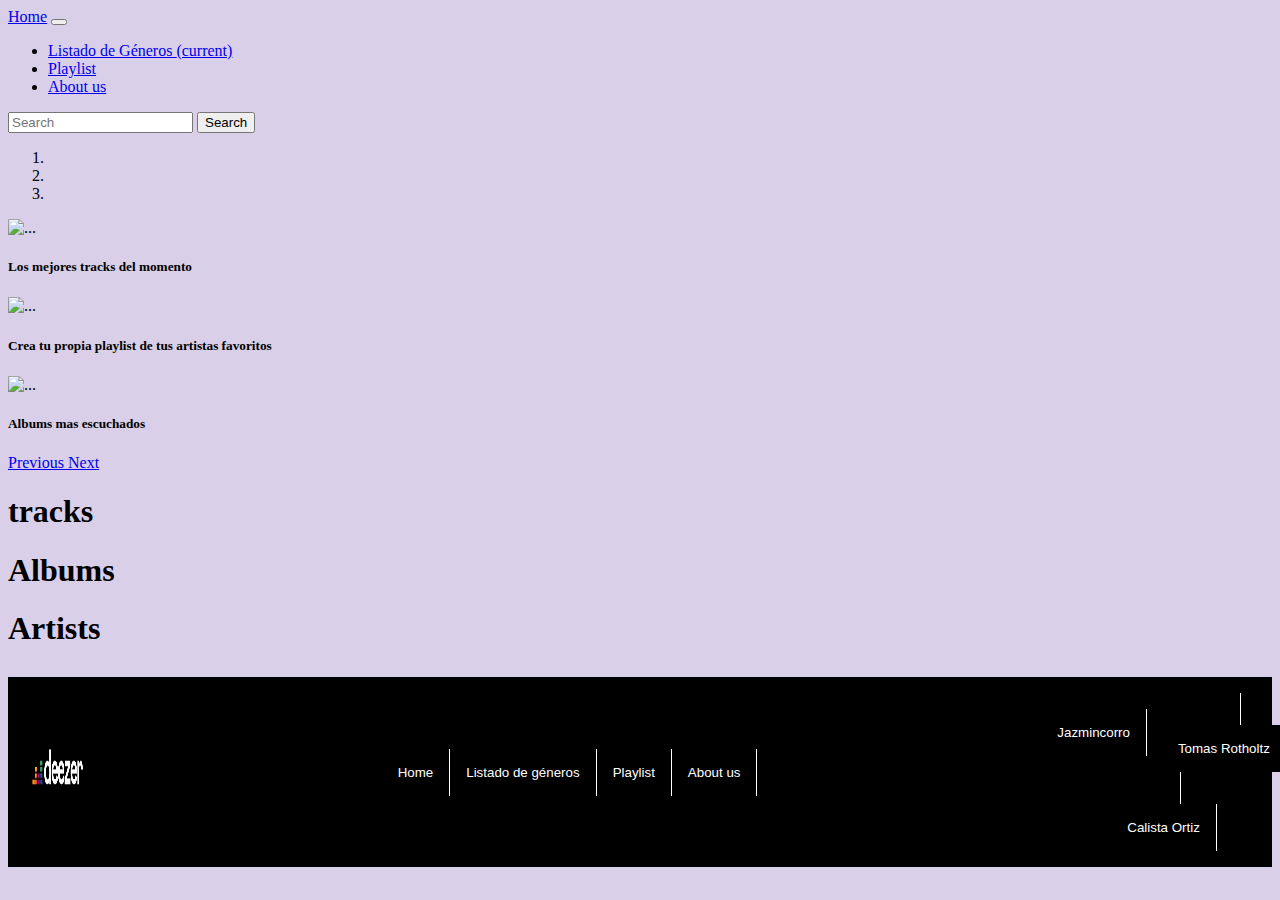
==== index.html @ 96d17399 "titulos" ====
<!DOCTYPE html>
<html lang="en">
    
<head>
    <meta charset="UTF-8">
    <meta name="viewport" content="width=device-width, initial-scale=1.0">
    <script src="https://kit.fontawesome.com/acbb8010fa.js"
    crossorigin="anonymous">
    </script>
    <script src="js/script.js"></script>
    <title>Document</title>
    <link rel="stylesheet" href="https://stackpath.bootstrapcdn.com/bootstrap/4.5.0/css/bootstrap.min.css" integrity="sha384-9aIt2nRpC12Uk9gS9baDl411NQApFmC26EwAOH8WgZl5MYYxFfc+NcPb1dKGj7Sk" crossorigin="anonymous"> 
<script src="https://code.jquery.com/jquery-3.5.1.slim.min.js" integrity="sha384-DfXdz2htPH0lsSSs5nCTpuj/zy4C+OGpamoFVy38MVBnE+IbbVYUew+OrCXaRkfj" crossorigin="anonymous"></script>
<script src="https://cdn.jsdelivr.net/npm/popper.js@1.16.0/dist/umd/popper.min.js" integrity="sha384-Q6E9RHvbIyZFJoft+2mJbHaEWldlvI9IOYy5n3zV9zzTtmI3UksdQRVvoxMfooAo" crossorigin="anonymous"></script>
<script src="https://stackpath.bootstrapcdn.com/bootstrap/4.5.0/js/bootstrap.min.js" integrity="sha384-OgVRvuATP1z7JjHLkuOU7Xw704+h835Lr+6QL9UvYjZE3Ipu6Tp75j7Bh/kR0JKI" crossorigin="anonymous"></script>
<link rel="stylesheet" href="css/styles.css">
</head>

<body>
    


<div class="container">

    <!-- cabecera -->
    <nav class="navbar navbar-expand-lg navbar-light bg-light">
        <a class="navbar-brand" href="index.html">Home</a>
        <button class="navbar-toggler" type="button" data-toggle="collapse" data-target="#navbarTogglerDemo02" aria-controls="navbarTogglerDemo02" aria-expanded="false" aria-label="Toggle navigation">
          <span class="navbar-toggler-icon"></span>
        </button>
      
        <div class="collapse navbar-collapse" id="navbarTogglerDemo02">
          <ul class="navbar-nav mr-auto mt-2 mt-lg-0">
            <li class="nav-item active">
              <a class="nav-link" href="list.html"> Listado de Géneros <span class="sr-only">(current)</span></a>
            </li>
            <li class="nav-item">
              <a class="nav-link" href="playlist.html"> Playlist </a>
            </li>
            <li class="nav-item">
              <a class="nav-link disabled" href="about.html" tabindex="-1" aria-disabled="true">About us</a>
            </li>
          </ul>
          <form class="form-inline my-2 my-lg-0">
            <input class="form-control mr-sm-2" type="search" placeholder="Search">
            <button class="btn btn-outline-success my-2 my-sm-0" type="submit">Search</button>
          </form>
        </div>
      </nav>
      
    <!--carrousel-->
    <div id="carouselExampleCaptions" class="carousel slide" data-ride="carousel">
      <ol class="carousel-indicators">
        <li data-target="#carouselExampleCaptions" data-slide-to="0" class="active"></li>
        <li data-target="#carouselExampleCaptions" data-slide-to="1"></li>
        <li data-target="#carouselExampleCaptions" data-slide-to="2"></li>
      </ol>
      <div class="carousel-inner">
        <div class="carousel-item active">
          <img src="images/image_content_32160715_20181106085826.jpg" class="d-block w-100" alt="...">
          <div class="carousel-caption d-none d-md-block">
            <h5>Los mejores tracks del momento </h5>
            
          </div>
        </div>
        <div class="carousel-item">
          <img src="images/image_content_32160715_20181106085826.jpg" class="d-block w-100" alt="...">
          <div class="carousel-caption d-none d-md-block">
            <h5>Crea tu propia playlist de tus artistas favoritos</h5>
           
          </div>
        </div>
        <div class="carousel-item">
          <img src="images/image_content_32160715_20181106085826.jpg" class="d-block w-100" alt="...">
          <div class="carousel-caption d-none d-md-block">
            <h5>Albums mas escuchados</h5>
           
          </div>
        </div>
      </div>
      <a class="carousel-control-prev" href="#carouselExampleCaptions" role="button" data-slide="prev">
        <span class="carousel-control-prev-icon" aria-hidden="true"></span>
        <span class="sr-only">Previous</span>
      </a>
      <a class="carousel-control-next" href="#carouselExampleCaptions" role="button" data-slide="next">
        <span class="carousel-control-next-icon" aria-hidden="true"></span>
        <span class="sr-only">Next</span>
      </a>
    </div>
   
      
    
  <!--cajas-->
<!-- Chart Canciones -->
  <h1>tracks</h1>
   <div class="cajas d-flex" id="Canciones"> 
    <div class="col-4"id="imagen"></div>
   <div class="list-group col-7" id="tracks">
    </div>     
    </div> 
        <!-- Chart Albums -->
   <h1>Albums</h1>
   <div class="cajas d-flex" id="Albums-nousar"> 
    <div class="col-4"id="imagenAlbums"></div>
   <div class="list-group col-7" id="Album">
    </div>       
    </div> 
    <!-- Chart Artista -->
   <h1>Artists</h1>
   <div class="cajas d-flex" id="artistas"> 
    <div class="col-4"id="imagenArtista"></div>
   <div class="list-group col-7" id="Artist">
    </div>       
    </div> 
<!-- Footer -->

    <footer class="main-footer">
        <img src="images/deezer.jpg" alt="logo deezer" class="deezer">
        <ul>
            <li><a href="index.html">Home</a></li>
            <li><a href="list.html">Listado de géneros</a></li>
            <li><a href="playlist.html">Playlist</a></li>
            <li><a href="about.html">About us</a></li>  
        </ul>
   
    <div class="nombres">
<ul>
    <li> <a href="https://www.instagram.com">Jazmincorro</li>
    <li><a href="https://www.instagram.com">Tomas Rotholtz</li>
    <li><a href="https://www.instagram.com">Calista Ortiz</li>
</ul>
  
    </div>
   
    </footer>
</div>
</body>
</html>
---- css/styles.css ----
body{
    background-color: rgb(217, 207, 232);
}

.container{
    width: 100%;
}

.a{
    text-size-adjust: 90px;

}


.buscador input{
    margin-top:30px;
    margin-left: 10px;
    width: 96%;
    height: 4vh;
}



 .cajas ul li a{
        text-decoration: none;
        display: flex;
        justify-content: space-evenly;
        margin-left: 50px;
        margin-right: 20px;
        margin-top: 30px;
        margin-bottom: 50px;
        background-color: transparent;
        height:200px;
        padding: 20px;
        width: 200px;
        color: black;
        border-radius: 50%;   
        align-items: flex-start;
        font-weight: bold;
 }


.cajas ul {
    display: flex;
    flex-wrap: wrap;
    justify-content: space-evenly;
    margin-top: 80px;
    margin-bottom: 100px;
    margin-left: 125px;
    margin-right: 80px;
    marker-mid: 100%;
    list-style: none;
    width: 1180px;
    font-size: medium;
    padding-right: 0px;
    padding-left: 0px;
    gap: 20px;
    

}

.main-footer{
    margin-top: 30px;
    width: 100%;
    background-color:black;
    display: flex;
    justify-content: space-between;
    
}
.main-footer ul{
    display: flex;
    flex-wrap: wrap;
    justify-content:center;
    list-style: none;
    width: 100%;
    
  
}
.main-footer li{
    display: flex;
    flex-direction: column;
    background-color: blac;
    border-color: white;
    margin-bottom: 0px;

   
    
    
}
.main-footer li a{
    color: white;
    text-decoration: none;
    margin: auto;
    font-size: smaller;
    font-family: Arial, Helvetica, sans-serif;
    background-color: black;
    padding-bottom: 0px;
    border-right: 1px solid white;
    justify-content: center;            
    display: block;
    color: white;  
    text-align: center;
    padding: 16px;
    text-decoration: none;
    list-style: none;

}

.logo{
    width: 180px;
    padding-top: 15px;
}

.deezer{
    width: 100px;
}
.nombres a{
    display: flex;
    flex-direction: column;

    color: white;
    margin-right: 15px;
    text-decoration: none;
   text-align: center;

}
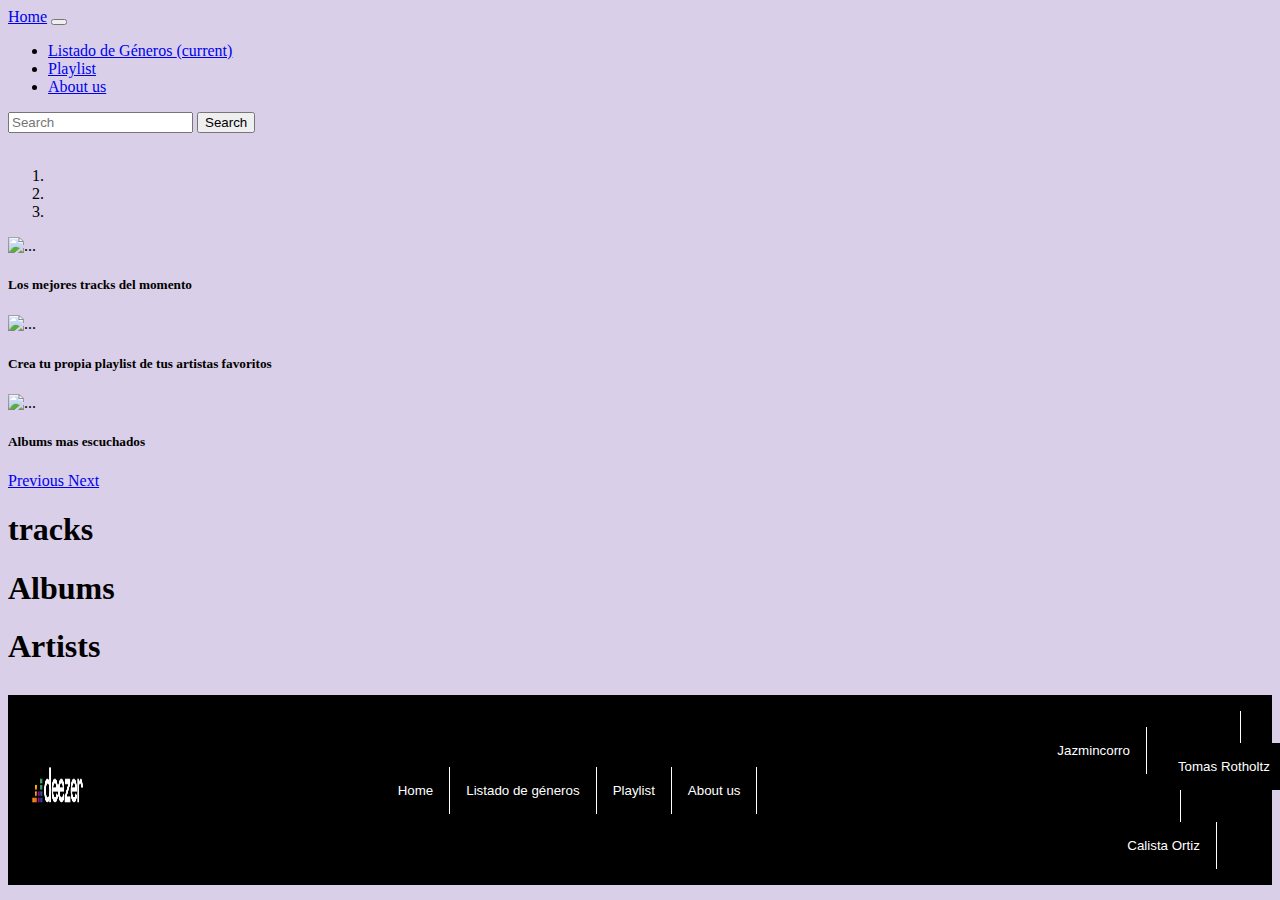
==== commit 02ed2d01: "tracks api" ====
--- a/index.html
+++ b/index.html
@@ -41,10 +41,11 @@
               <a class="nav-link disabled" href="about.html" tabindex="-1" aria-disabled="true">About us</a>
             </li>
           </ul>
-          <form class="form-inline my-2 my-lg-0">
-            <input class="form-control mr-sm-2" type="search" placeholder="Search">
-            <button class="btn btn-outline-success my-2 my-sm-0" type="submit">Search</button>
-          </form>
+          <form class="form-inline my-2 my-lg-0" action="tracks.html" method="GET">
+             <input class="form-control mr-sm-2" type="search" placeholder="Search" name="textoBuscado">
+               <button class="btn btn-outline-success my-2 my-sm-0" type="submit">Search</button>
+                   </form> +
         </div>
       </nav>
       
@@ -121,6 +122,7 @@
             <li><a href="list.html">Listado de géneros</a></li>
             <li><a href="playlist.html">Playlist</a></li>
             <li><a href="about.html">About us</a></li>  
+           
         </ul>
    
     <div class="nombres">
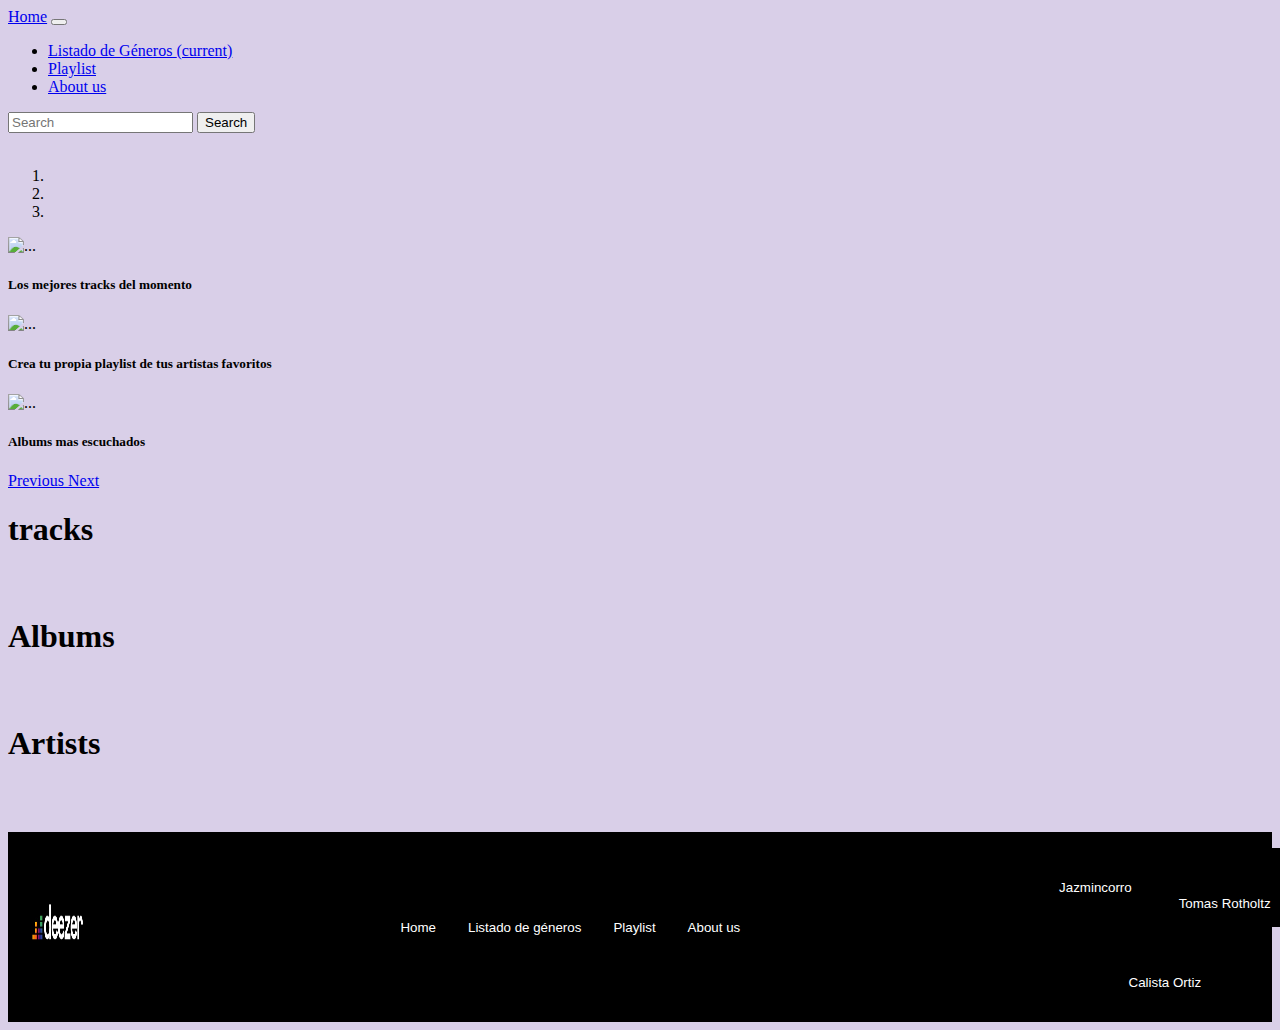
==== commit 8ffe5edd: "css albums" ====
--- a/index.html
+++ b/index.html
@@ -93,21 +93,21 @@
     
   <!--cajas-->
 <!-- Chart Canciones -->
-  <h1>tracks</h1>
+  <h1 >tracks</h1>
    <div class="cajas d-flex" id="Canciones"> 
     <div class="col-4"id="imagen"></div>
    <div class="list-group col-7" id="tracks">
     </div>     
     </div> 
         <!-- Chart Albums -->
-   <h1>Albums</h1>
+   <h1 >Albums</h1>
    <div class="cajas d-flex" id="Albums-nousar"> 
     <div class="col-4"id="imagenAlbums"></div>
    <div class="list-group col-7" id="Album">
     </div>       
     </div> 
     <!-- Chart Artista -->
-   <h1>Artists</h1>
+   <h1 >Artists</h1>
    <div class="cajas d-flex" id="artistas"> 
     <div class="col-4"id="imagenArtista"></div>
    <div class="list-group col-7" id="Artist">
--- a/css/styles.css
+++ b/css/styles.css
@@ -10,17 +10,21 @@
     text-size-adjust: 90px;
 
 }
+#Canciones{
+    
+    margin-top: 70px;
+}
+#Albums-nousar{
+   
+    margin-top: 70px;
+
+}
+#artistas{
+    margin-bottom:70px;
+    margin-top: 70px;
 
 
-.buscador input{
-    margin-top:30px;
-    margin-left: 10px;
-    width: 96%;
-    height: 4vh;
 }
-
-
-
  .cajas ul li a{
         text-decoration: none;
         display: flex;
@@ -79,7 +83,7 @@
 .main-footer li{
     display: flex;
     flex-direction: column;
-    background-color: blac;
+    background-color: black;
     border-color: white;
     margin-bottom: 0px;
 
@@ -95,7 +99,6 @@
     font-family: Arial, Helvetica, sans-serif;
     background-color: black;
     padding-bottom: 0px;
-    border-right: 1px solid white;
     justify-content: center;            
     display: block;
     color: white;  
@@ -124,8 +127,18 @@
    text-align: center;
 
 }
+.card-body{
+    background-color:black;
+    color: white;
+    
+}
+.cajasd-flex{
+    color: black;
+}
 
 
 
 
 
+
+
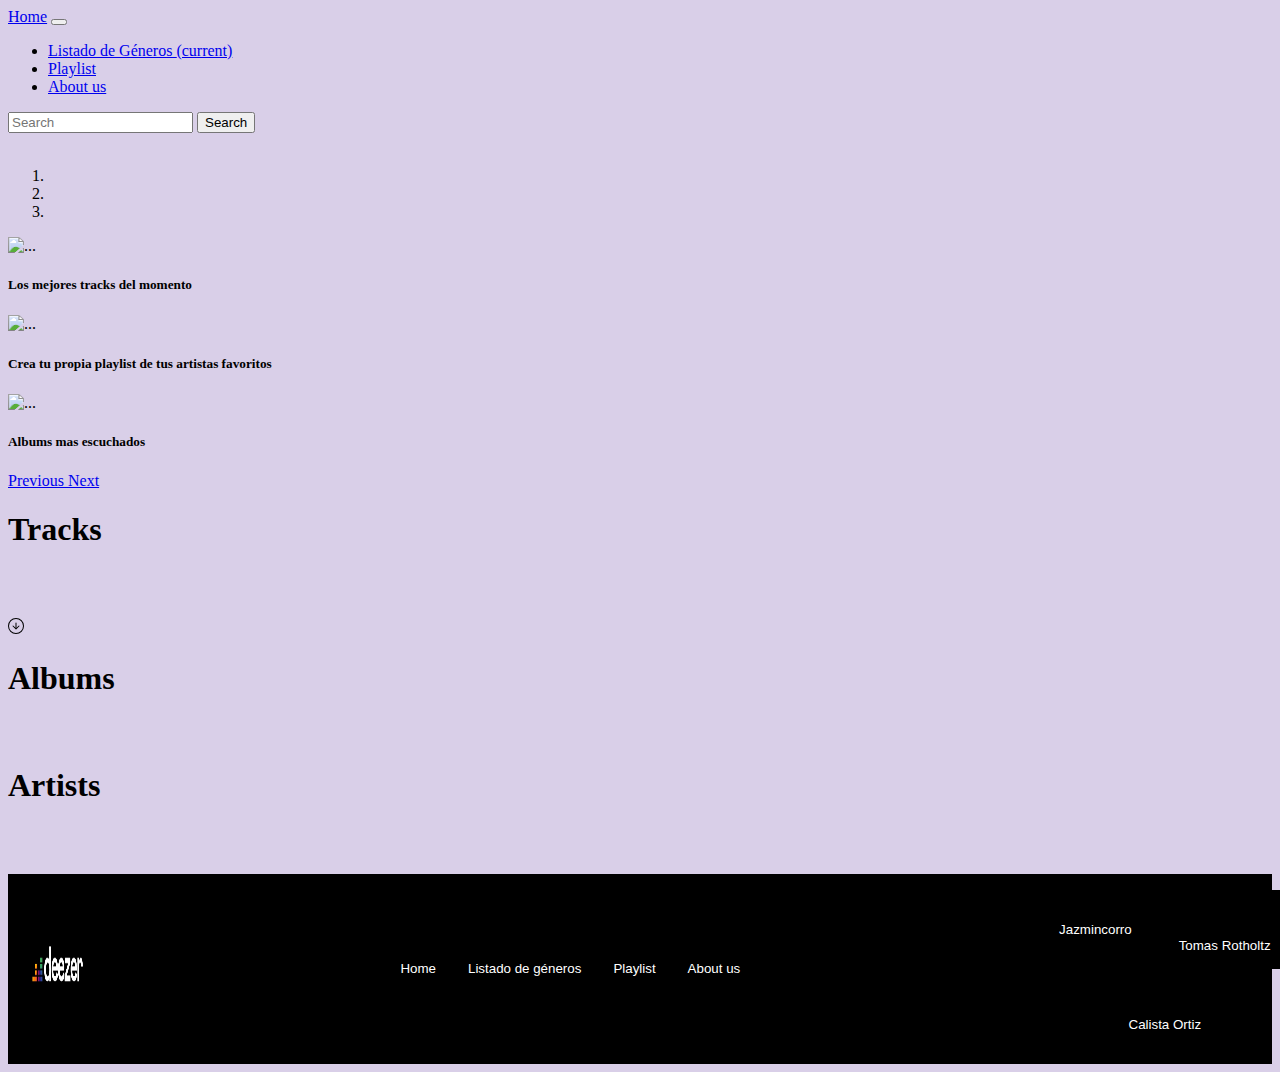
==== commit cef7c179: "Playlist vol 1" ====
--- a/index.html
+++ b/index.html
@@ -93,10 +93,16 @@
     
   <!--cajas-->
 <!-- Chart Canciones -->
-  <h1 >tracks</h1>
+  <h1 >Tracks</h1>
    <div class="cajas d-flex" id="Canciones"> 
     <div class="col-4"id="imagen"></div>
-   <div class="list-group col-7" id="tracks">
+   <div class="list-group col-7" id="Tracks">
+     <!-- icono agregar a la playlist -->
+    <svg class="bi bi-arrow-down-circle" width="1em" height="1em" viewBox="0 0 16 16" fill="currentColor" xmlns="http://www.w3.org/2000/svg">
+      <path fill-rule="evenodd" d="M8 15A7 7 0 1 0 8 1a7 7 0 0 0 0 14zm0 1A8 8 0 1 0 8 0a8 8 0 0 0 0 16z"/>
+      <path fill-rule="evenodd" d="M4.646 7.646a.5.5 0 0 1 .708 0L8 10.293l2.646-2.647a.5.5 0 0 1 .708.708l-3 3a.5.5 0 0 1-.708 0l-3-3a.5.5 0 0 1 0-.708z"/>
+      <path fill-rule="evenodd" d="M8 4.5a.5.5 0 0 1 .5.5v5a.5.5 0 0 1-1 0V5a.5.5 0 0 1 .5-.5z"/>
+    </svg>
     </div>     
     </div> 
         <!-- Chart Albums -->
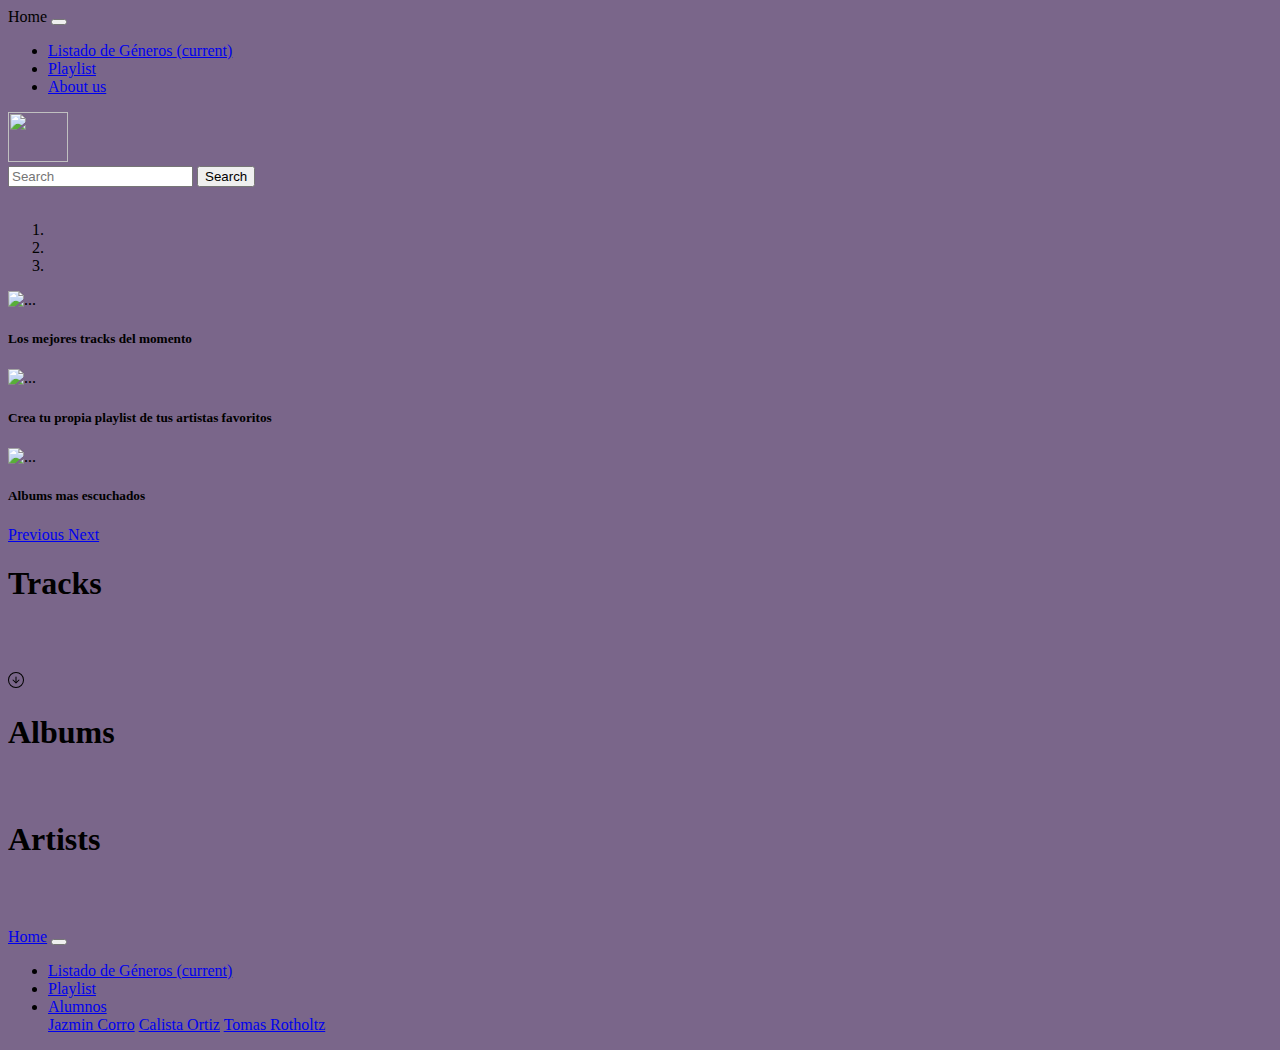
==== commit 9ed0c5d2: "detalles genero casi listo" ====
--- a/index.html
+++ b/index.html
@@ -23,7 +23,7 @@
 <div class="container">
 
     <!-- cabecera -->
-    <nav class="navbar navbar-expand-lg navbar-light bg-light">
+    <nav class="navbar navbar-expand-lg navbar- bg-light bg-light>
         <a class="navbar-brand" href="index.html">Home</a>
         <button class="navbar-toggler" type="button" data-toggle="collapse" data-target="#navbarTogglerDemo02" aria-controls="navbarTogglerDemo02" aria-expanded="false" aria-label="Toggle navigation">
           <span class="navbar-toggler-icon"></span>
@@ -41,6 +41,7 @@
               <a class="nav-link disabled" href="about.html" tabindex="-1" aria-disabled="true">About us</a>
             </li>
           </ul>
+          <img src="images/mslogo.png" width="60" height="50" alt="" loading="lazy">
           <form class="form-inline my-2 my-lg-0" action="tracks.html" method="GET">
              <input class="form-control mr-sm-2" type="search" placeholder="Search" name="textoBuscado">
                <button class="btn btn-outline-success my-2 my-sm-0" type="submit">Search</button>
@@ -58,21 +59,21 @@
       </ol>
       <div class="carousel-inner">
         <div class="carousel-item active">
-          <img src="images/image_content_32160715_20181106085826.jpg" class="d-block w-100" alt="...">
+          <img src="https://waytooindie.com/wp-content/uploads/2014/02/Eagulls-band-650x350.jpg" class="d-block w-100" alt="...">
           <div class="carousel-caption d-none d-md-block">
             <h5>Los mejores tracks del momento </h5>
             
           </div>
         </div>
         <div class="carousel-item">
-          <img src="images/image_content_32160715_20181106085826.jpg" class="d-block w-100" alt="...">
+          <img src="https://magazine.musictory.com/wp-content/uploads/2016/08/Mac-Miller-650x350.jpg" class="d-block w-100" alt="...">
           <div class="carousel-caption d-none d-md-block">
             <h5>Crea tu propia playlist de tus artistas favoritos</h5>
            
           </div>
         </div>
         <div class="carousel-item">
-          <img src="images/image_content_32160715_20181106085826.jpg" class="d-block w-100" alt="...">
+          <img src="http://magazine.musictory.com/wp-content/uploads/2016/09/oasis--650x350.jpg" class="d-block w-100" alt="...">
           <div class="carousel-caption d-none d-md-block">
             <h5>Albums mas escuchados</h5>
            
@@ -120,27 +121,35 @@
     </div>       
     </div> 
 <!-- Footer -->
-
-    <footer class="main-footer">
-        <img src="images/deezer.jpg" alt="logo deezer" class="deezer">
-        <ul>
-            <li><a href="index.html">Home</a></li>
-            <li><a href="list.html">Listado de géneros</a></li>
-            <li><a href="playlist.html">Playlist</a></li>
-            <li><a href="about.html">About us</a></li>  
-           
-        </ul>
+<nav class="navbar fixed-bottom navbar-expand-sm navbar-dark bg-dark">
+  <a class="navbar-brand" href="index.html">Home</a>
+  <button class="navbar-toggler" type="button" data-toggle="collapse" data-target="#navbarCollapse" aria-controls="navbarCollapse" aria-expanded="false" aria-label="Toggle navigation">
+    <span class="navbar-toggler-icon"></span>
+  </button>
+  <div class="collapse navbar-collapse" id="navbarCollapse">
+    <ul class="navbar-nav mr-auto">
+      <li class="nav-item active">
+        <a class="nav-link" href="list.html">Listado de Géneros <span class="sr-only">(current)</span></a>
+      </li>
+      <li class="nav-item">
+        <a class="nav-link" href="playlist.html">Playlist</a>
+      </li>
+      
+      <li class="nav-item dropup">
+        <a class="nav-link dropdown-toggle" href="#" id="dropdown10" data-toggle="dropdown" aria-haspopup="true" aria-expanded="false">Alumnos</a>
+        <div class="dropdown-menu" aria-labelledby="dropdown10">
+          <a class="dropdown-item" href="https://www.instagram.com/ +">Jazmin Corro</a>
+          <a class="dropdown-item" href="https://www.instagram.com/ +">Calista Ortiz</a>
+          <a class="dropdown-item" href="https://www.instagram.com/ +">Tomas Rotholtz</a>
+        </div>
+      </li>
+    </ul>
+  </div>
+</nav>
    
-    <div class="nombres">
-<ul>
-    <li> <a href="https://www.instagram.com">Jazmincorro</li>
-    <li><a href="https://www.instagram.com">Tomas Rotholtz</li>
-    <li><a href="https://www.instagram.com">Calista Ortiz</li>
-</ul>
-  
-    </div>
-   
-    </footer>
 </div>
 </body>
 </html>
--- a/css/styles.css
+++ b/css/styles.css
@@ -1,5 +1,5 @@
 body{
-    background-color: rgb(217, 207, 232);
+    background-color: rgb(122, 102, 138);
 }
 
 .container{
@@ -8,12 +8,14 @@
 
 .a{
     text-size-adjust: 90px;
+    
 
 }
 #Canciones{
     
     margin-top: 70px;
 }
+
 #Albums-nousar{
    
     margin-top: 70px;
@@ -81,12 +83,9 @@
   
 }
 .main-footer li{
-    display: flex;
-    flex-direction: column;
     background-color: black;
     border-color: white;
     margin-bottom: 0px;
-
    
     
     
@@ -99,6 +98,7 @@
     font-family: Arial, Helvetica, sans-serif;
     background-color: black;
     padding-bottom: 0px;
+    border-right: 1px solid white;
     justify-content: center;            
     display: block;
     color: white;  
@@ -109,10 +109,6 @@
 
 }
 
-.logo{
-    width: 180px;
-    padding-top: 15px;
-}
 
 .deezer{
     width: 100px;
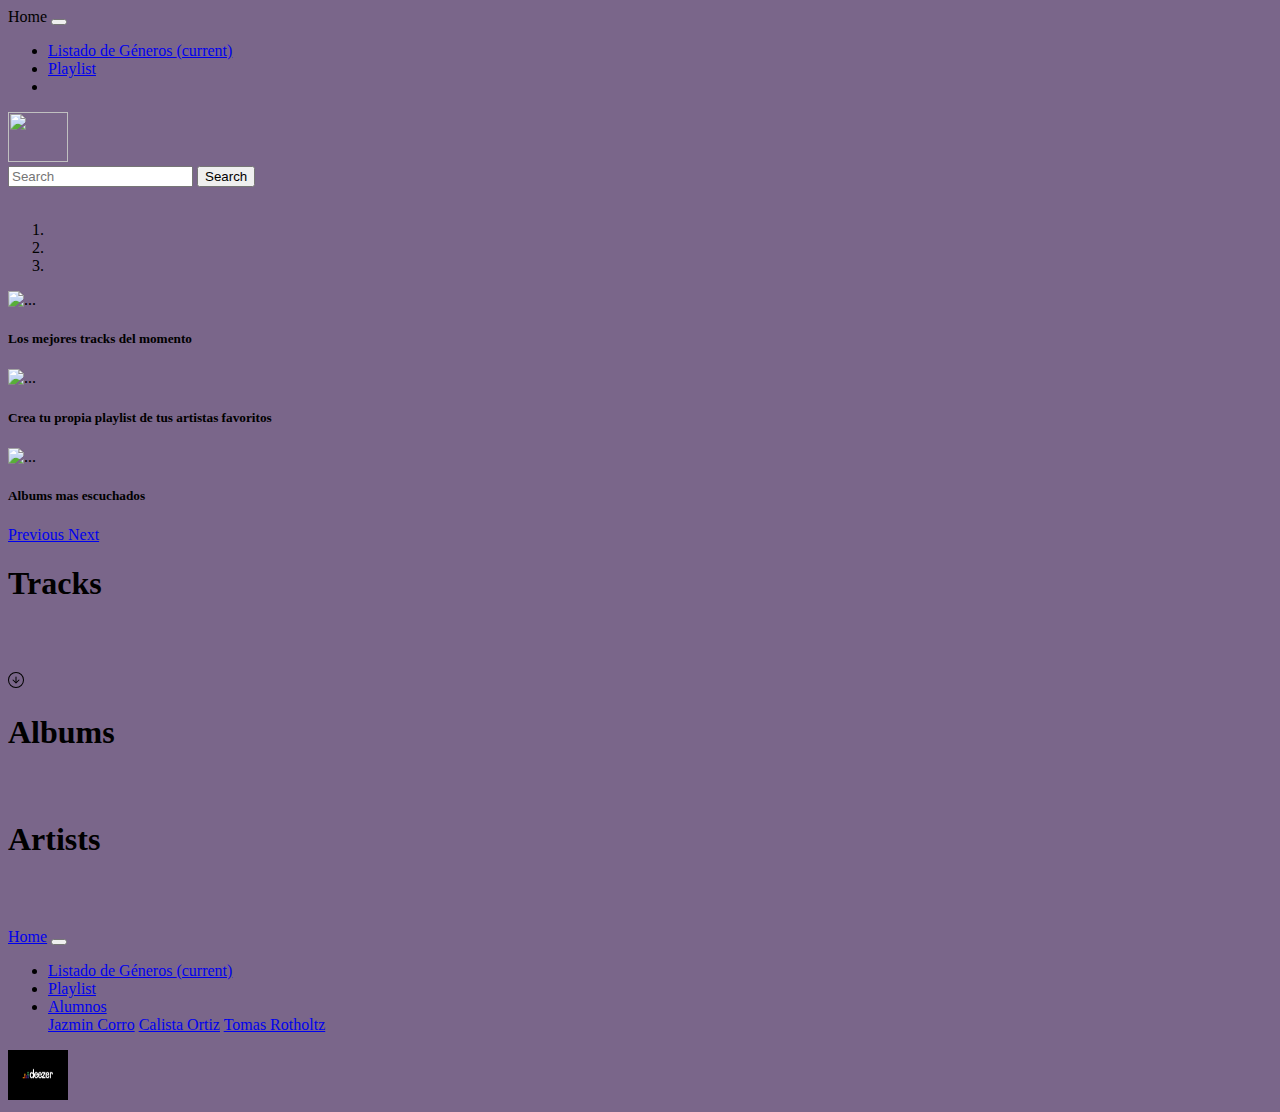
==== commit 649d8ae3: "ultimo" ====
--- a/index.html
+++ b/index.html
@@ -23,7 +23,7 @@
 <div class="container">
 
     <!-- cabecera -->
-    <nav class="navbar navbar-expand-lg navbar- bg-light bg-light>
+    <nav class="navbar navbar-expand-lg navbar- bg-dark bg-light>
         <a class="navbar-brand" href="index.html">Home</a>
         <button class="navbar-toggler" type="button" data-toggle="collapse" data-target="#navbarTogglerDemo02" aria-controls="navbarTogglerDemo02" aria-expanded="false" aria-label="Toggle navigation">
           <span class="navbar-toggler-icon"></span>
@@ -38,12 +38,12 @@
               <a class="nav-link" href="playlist.html"> Playlist </a>
             </li>
             <li class="nav-item">
-              <a class="nav-link disabled" href="about.html" tabindex="-1" aria-disabled="true">About us</a>
+              <a class="nav-link disabled" href="about.html" tabindex="-1" aria-disabled="true"></a>
             </li>
           </ul>
           <img src="images/mslogo.png" width="60" height="50" alt="" loading="lazy">
-          <form class="form-inline my-2 my-lg-0" action="tracks.html" method="GET">
-             <input class="form-control mr-sm-2" type="search" placeholder="Search" name="textoBuscado">
+          <form class="form-inline my-2 my-lg-0" action="buscador.html" method="GET">
+             <input class="form-control mr-sm-2" type="search" placeholder="Search" name="id">
                <button class="btn btn-outline-success my-2 my-sm-0" type="submit">Search</button>
                    </form>  
@@ -90,7 +90,7 @@
       </a>
     </div>
    
-      
+     
     
   <!--cajas-->
 <!-- Chart Canciones -->
@@ -147,6 +147,7 @@
         </div>
       </li>
     </ul>
+    <img src="images/deezer.jpg" width="60" height="50" alt="" loading="lazy">
   </div>
 </nav>
    
